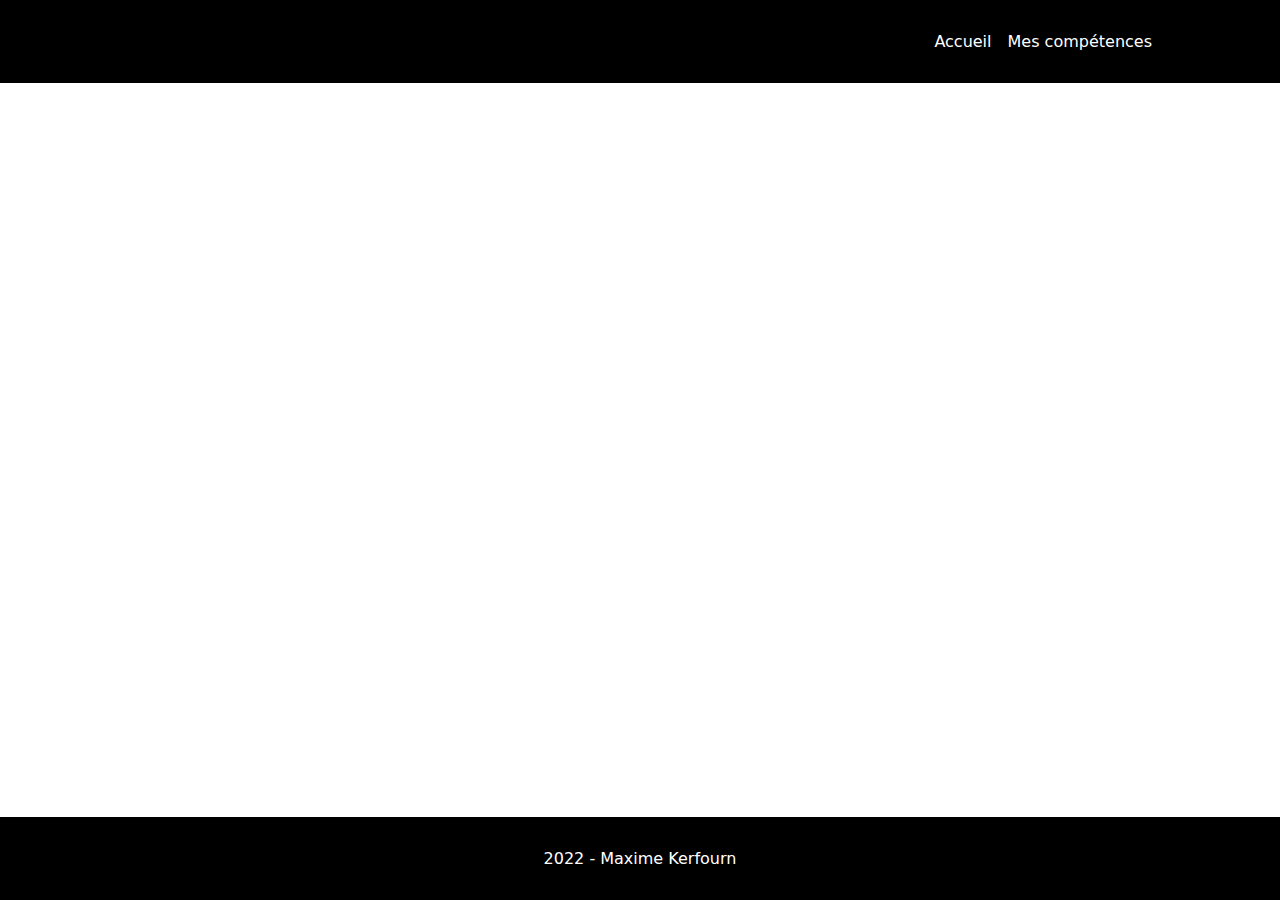
==== skills.html @ a76415c2 "first commit" ====
<!DOCTYPE html>
<html lang="fr">
	<head>
		<meta charset="UTF-8" />
		<meta http-equiv="X-UA-Compatible" content="IE=edge" />
		<meta name="viewport" content="width=device-width, initial-scale=1.0" />
		<title>Portfolio de Maxime Kerfourn</title>
		<meta
			name="description"
			content="Je suis un Développeur Web à la recherche d'un poste en tant que Développeur d'application Backend PHP ou Java en alternance. Ce site est mon Portfolio."
		/>
		<link rel="stylesheet" href="style.css" />
	</head>
	<body>
		<header>
			<nav>
				<a href="/">Accueil</a>
				<a href="/skills.html">Mes compétences</a>
			</nav>
		</header>
		<main>
			<h1>Mes compétences</h1>
		</main>
		<footer>
			<p>2022 - Maxime Kerfourn</p>
		</footer>
	</body>
</html>
---- style.css ----
@import url("https://fonts.googleapis.com/css2?family=Cinzel&display=swap");

:root {
	--main-bg-color: black;
	--page-sides-padding: 10%;
	--main-font-family: system-ui, sans-serif;
	--titles-font-family: "Cinzel", serif;
}

body {
	min-height: 100vh;
	margin: unset;
	display: grid;
	grid-template-rows: auto 1fr auto;
	font-family: var(--main-font-family);
}

header {
	background-color: var(--main-bg-color);
	padding: 2rem var(--page-sides-padding);
}

header.home {
	background-image: linear-gradient(
			to bottom,
			rgba(0, 0, 0, 0.5),
			rgba(0, 0, 0, 0.5)
		),
		url("main-bg.jpg");
	background-size: cover;
	background-position: 0 35%;
}

nav {
	display: flex;
	gap: 1rem;
	justify-content: flex-end;
}

nav a {
	color: white;
	text-decoration: unset;
}

nav a:hover {
	text-decoration: underline;
}

h1 {
	color: white;
	font-size: 4em;
	font-family: var(--titles-font-family);
	margin: 3rem 0 2rem 0;
}

main {
	background-color: white;
	padding: 2rem var(--page-sides-padding) 3rem var(--page-sides-padding);
}

h2 {
	font-size: 3em;
	margin: unset;
	font-family: var(--titles-font-family);
}

main p {
	text-align: justify;
	font-size: 1.25rem;
	margin: unset;
	margin-top: 1.5rem;
}

footer {
	background-color: var(--main-bg-color);
	padding: 1rem var(--page-sides-padding);
}

footer p {
	color: white;
	text-align: center;
}
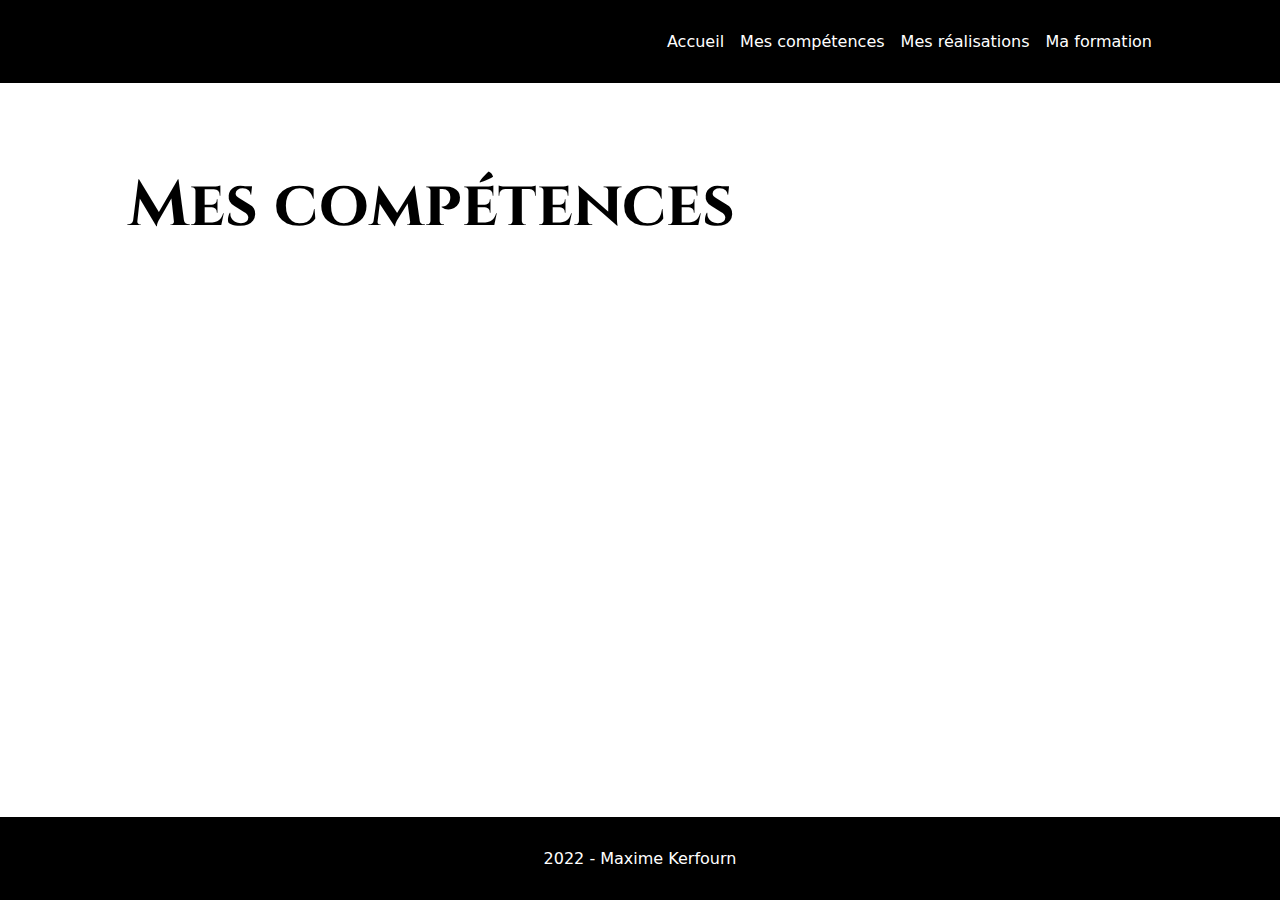
==== commit 224c35e6: "add education & achievements pages + update nav" ====
--- a/skills.html
+++ b/skills.html
@@ -4,7 +4,7 @@
 		<meta charset="UTF-8" />
 		<meta http-equiv="X-UA-Compatible" content="IE=edge" />
 		<meta name="viewport" content="width=device-width, initial-scale=1.0" />
-		<title>Portfolio de Maxime Kerfourn</title>
+		<title>Mes compétences - Portfolio de Maxime Kerfourn</title>
 		<meta
 			name="description"
 			content="Je suis un Développeur Web à la recherche d'un poste en tant que Développeur d'application Backend PHP ou Java en alternance. Ce site est mon Portfolio."
@@ -14,8 +14,10 @@
 	<body>
 		<header>
 			<nav>
-				<a href="/">Accueil</a>
-				<a href="/skills.html">Mes compétences</a>
+				<a href="./">Accueil</a>
+				<a href="./skills.html">Mes compétences</a>
+				<a href="./achievements.html">Mes réalisations</a>
+				<a href="./education.html">Ma formation</a>
 			</nav>
 		</header>
 		<main>
--- a/style.css
+++ b/style.css
@@ -47,10 +47,13 @@
 }
 
 h1 {
-	color: white;
 	font-size: 4em;
 	font-family: var(--titles-font-family);
 	margin: 3rem 0 2rem 0;
+}
+
+h1.home {
+	color: white;
 }
 
 main {
